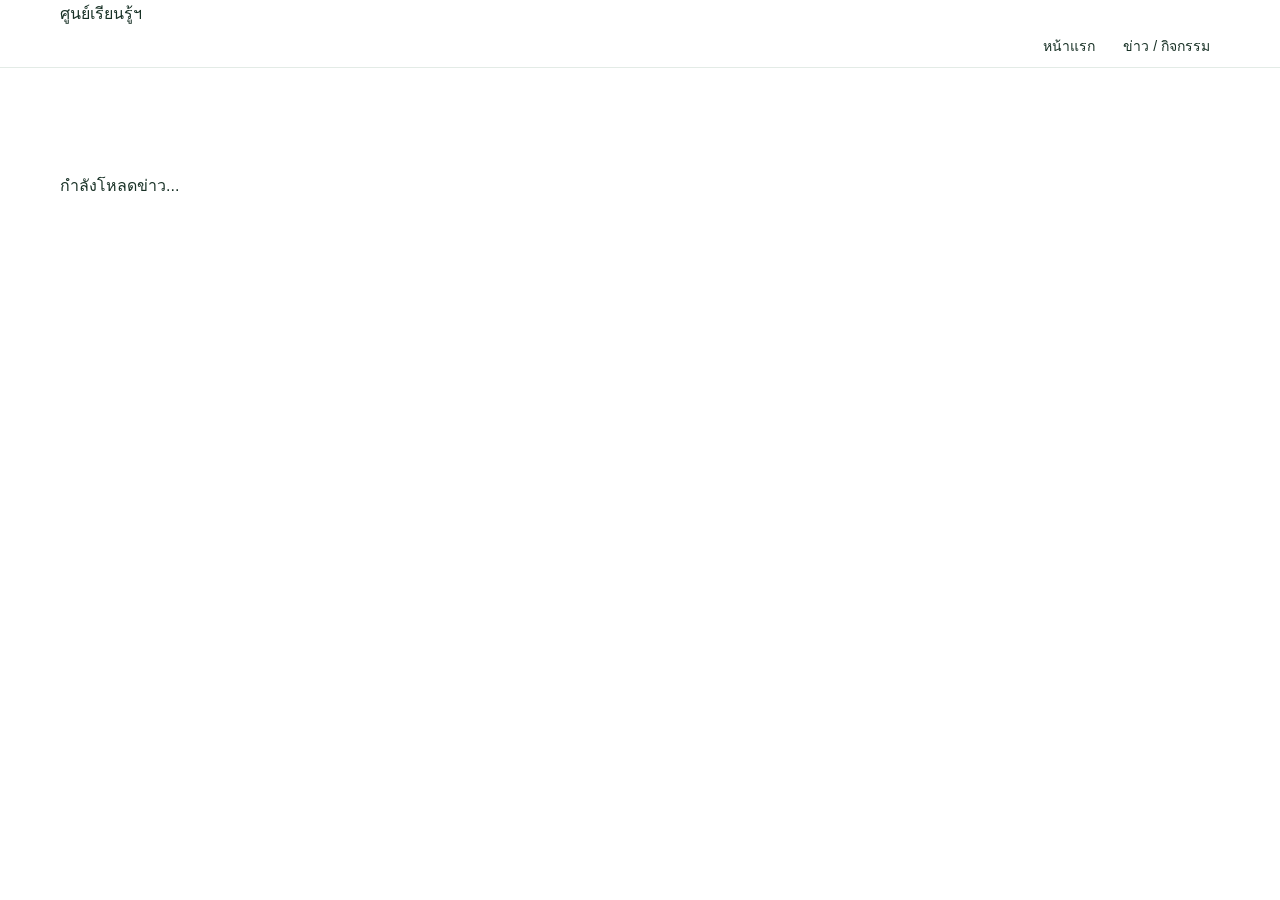
==== news.html @ e066b57f "Create news.html" ====
<!DOCTYPE html>
<html lang="th">

<head>
  <meta charset="UTF-8">

  <meta
    name="viewport"
    content="width=device-width, initial-scale=1.0"
  >

  <title>ข่าว / กิจกรรม - ศูนย์เรียนรู้เทศบาลตำบลเวียงชัย</title>

  <link rel="stylesheet" href="style.css">
</head>

<body>

  <header class="site-header">
    <div class="container">

      <a href="index.html" class="logo">
        ศูนย์เรียนรู้ฯ
      </a>

      <nav>
        <a href="index.html">หน้าแรก</a>
        <a href="index.html#news">ข่าว / กิจกรรม</a>
      </nav>

    </div>
  </header>


  <main>

    <section class="section">

      <div class="container">

        <div id="newsDetail">

          <p>กำลังโหลดข่าว...</p>

        </div>

      </div>

    </section>

  </main>


  <script src="script.js"></script>

</body>

</html>
---- style.css ----
*{box-sizing:border-box}html{scroll-behavior:smooth}body{margin:0;font-family:"Noto Sans Thai","Tahoma",sans-serif;color:#183126;background:#fff;line-height:1.7}a{text-decoration:none;color:inherit}.container{width:min(1160px,92%);margin:auto}.site-header{position:sticky;top:0;z-index:50;background:rgba(255,255,255,.96);backdrop-filter:blur(10px);border-bottom:1px solid #e3ebe6}.nav-wrap{min-height:72px;display:flex;align-items:center;justify-content:space-between;gap:20px}.brand{display:flex;align-items:center;gap:10px}.brand-icon{font-size:30px}.brand small{display:block;color:#6d7c74;font-size:12px}.brand strong{font-size:18px}nav{display:flex;gap:8px;flex-wrap:wrap;justify-content:flex-end}nav a{padding:8px 10px;border-radius:10px;font-size:14px}nav a:hover{background:#edf7ef;color:#1e7545}.menu-toggle{display:none;border:0;background:#edf5ef;border-radius:10px;font-size:24px;padding:7px 11px}.hero{min-height:600px;position:relative;display:flex;align-items:center;background:linear-gradient(120deg,#174d33,#4f8b55 52%,#b9cf9b)}.hero-overlay{position:absolute;inset:0;background:radial-gradient(circle at 80% 30%,rgba(255,255,255,.2),transparent 30%)}.hero-content{position:relative;color:#fff;padding:90px 0}.eyebrow{letter-spacing:2px;font-size:12px;font-weight:800;color:#4e8c5d}.hero .eyebrow{color:#d7efce}.hero h1{font-size:clamp(34px,5vw,62px);line-height:1.2;margin:14px 0}.hero p{font-size:18px;max-width:720px;color:#eef7ee}.hero-actions{display:flex;gap:12px;flex-wrap:wrap;margin-top:28px}.btn{display:inline-flex;align-items:center;justify-content:center;border:0;border-radius:12px;padding:11px 18px;font-weight:700;cursor:pointer;font-size:15px}.btn.primary{background:#26734b;color:#fff}.btn.primary:hover{background:#1c5d3b}.btn.light{background:#fff;color:#225e3c}.btn.secondary{background:#eaf1ec;color:#234b35}.quick-links{margin-top:-38px;position:relative;z-index:5}.cards-4{display:grid;grid-template-columns:repeat(4,1fr);gap:14px}.quick-card{background:#fff;padding:20px;border-radius:18px;box-shadow:0 12px 35px rgba(30,70,45,.13);display:flex;flex-direction:column}.quick-card span{font-size:28px}.quick-card b{margin-top:7px}.quick-card small{color:#708077}.section{padding:88px 0}.section.alt{background:#f5f8f4}.section-head{text-align:center;max-width:760px;margin:0 auto 40px}.section-head h2{font-size:36px;line-height:1.25;margin:8px 0 10px}.section-head p{color:#68786e}.base-grid{display:grid;grid-template-columns:repeat(4,1fr);gap:18px}.base-card{background:#fff;border:1px solid #e0e9e2;border-radius:18px;padding:24px;min-height:170px;transition:.2s}.base-card:hover{transform:translateY(-4px);box-shadow:0 12px 25px rgba(0,0,0,.07)}.base-card span{font-weight:900;color:#4c9660;font-size:13px}.base-card h3{margin:10px 0 5px}.base-card p{color:#718078;margin:0}.land-grid{display:grid;grid-template-columns:repeat(4,1fr);gap:18px}.land-card{min-height:260px;border-radius:22px;padding:28px;color:#fff;display:flex;flex-direction:column;justify-content:end;position:relative;overflow:hidden}.land-card:before{content:"";position:absolute;inset:0;background:linear-gradient(transparent,rgba(0,0,0,.55))}.land-card>*{position:relative}.land-card strong{font-size:46px;line-height:1}.land-card h3{margin:8px 0}.land-card p{margin:0}.water{background:#3d8ea5}.rice{background:#91a84e}.crop{background:#5f9d52}.home{background:#a8754e}.note-box{background:#fff;border:1px solid #dbe6de;border-radius:15px;padding:18px;margin-top:22px;color:#526259}.two-col{display:grid;grid-template-columns:1fr 1fr;gap:45px;align-items:start}.two-col h2{font-size:38px;line-height:1.25}.media-placeholder{display:grid;gap:14px}.slider-box{height:310px;border-radius:22px;position:relative;overflow:hidden;background:#e7eee8}.slide{height:100%;display:none;align-items:center;justify-content:center;text-align:center;font-size:52px;color:#689271}.slide.active{display:flex}.slide small{display:block;font-size:14px;margin-top:10px}.prev,.next{position:absolute;top:50%;transform:translateY(-50%);border:0;border-radius:50%;width:42px;height:42px;background:rgba(255,255,255,.9);font-size:30px;cursor:pointer}.prev{left:12px}.next{right:12px}.youtube-box{min-height:150px;background:#101715;color:#fff;border-radius:18px;display:flex;align-items:center;justify-content:center;flex-direction:column;font-size:28px}.youtube-box small{font-size:13px;color:#b7c7bf}.news-grid{display:grid;grid-template-columns:repeat(3,1fr);gap:20px}.news-card{background:#fff;border-radius:18px;overflow:hidden;border:1px solid #e0e8e1}.news-card>div:last-child{padding:18px}.news-image{height:160px;background:#dce9df;display:flex;align-items:center;justify-content:center;font-size:55px}.news-card small{color:#76907e}.news-card h3{margin:5px 0}.gallery-grid{display:grid;grid-template-columns:repeat(3,1fr);gap:16px}.gallery-grid div{min-height:210px;background:#e4ece6;border-radius:18px;display:flex;align-items:center;justify-content:center;flex-direction:column;font-size:55px;color:#679176}.gallery-grid span{font-size:15px;margin-top:8px}.guestbook form{max-width:700px}label{display:block;font-weight:700;margin:12px 0}input,textarea{display:block;width:100%;border:1px solid #cddbd1;border-radius:10px;padding:12px;margin-top:6px;font:inherit;background:#fff}canvas{width:100%;height:auto;background:#fff;border:1px dashed #a9bbae;border-radius:10px;display:block;touch-action:none}.form-actions{display:flex;gap:10px;margin-top:12px}.form-note{color:#4d8b60}.guest-list{display:grid;gap:12px}.guest-entry{background:#fff;border:1px solid #dde7df;border-radius:15px;padding:16px}.guest-entry small{color:#789080}.signature-preview{max-width:100%;height:70px;object-fit:contain}.doc-list{display:grid;gap:12px;max-width:900px;margin:auto}.doc-item{display:flex;align-items:center;gap:16px;padding:18px;background:#fff;border:1px solid #dde7df;border-radius:15px}.doc-item>span{font-size:30px}.doc-item div{flex:1}.doc-item small{display:block;color:#75837a}.doc-item strong{color:#277348}.contact-grid{display:grid;grid-template-columns:1fr 1.4fr;gap:20px}.contact-info,.map-box{background:#fff;border:1px solid #dde7df;border-radius:18px;padding:28px}.map-box{min-height:300px;display:flex;align-items:center;justify-content:center;flex-direction:column;font-size:55px;background:#e7eee9}.map-box small{font-size:13px;color:#718078;margin-top:8px}footer{background:#123c29;color:#dfeee4;padding:32px 0}.footer-inner{display:flex;justify-content:space-between;gap:20px;align-items:center}.footer-inner p{margin:4px 0;color:#aec7b7}#topBtn{position:fixed;right:18px;bottom:18px;border:0;border-radius:50%;width:44px;height:44px;background:#26734b;color:#fff;font-size:22px;display:none;cursor:pointer}@media(max-width:950px){nav{display:none;position:absolute;left:0;right:0;top:72px;background:#fff;padding:10px 4%;border-bottom:1px solid #ddd;flex-direction:column}.menu-toggle{display:block}nav.open{display:flex}.cards-4,.land-grid{grid-template-columns:repeat(2,1fr)}.base-grid{grid-template-columns:repeat(2,1fr)}}@media(max-width:650px){.hero{min-height:560px}.hero-content{padding:70px 0}.hero p{font-size:16px}.section{padding:65px 0}.section-head h2{font-size:29px}.cards-4,.base-grid,.land-grid,.news-grid,.gallery-grid,.two-col,.contact-grid{grid-template-columns:1fr}.quick-links{margin-top:0;padding:15px 0}.footer-inner{flex-direction:column;align-items:flex-start}.doc-item{align-items:flex-start}.doc-item strong{font-size:12px}.two-col h2{font-size:30px}}

/* ===============================
   รูปภาพข่าว / กิจกรรม
   =============================== */
.news-image img {
  width: 100%;
  height: 100%;
  object-fit: cover;
  display: block;
}
/* =========================================
   NEWS & ACTIVITIES
   ========================================= */

.news-grid {
  display: grid;
  grid-template-columns: repeat(3, minmax(0, 1fr));
  gap: 28px;
  width: 100%;
  align-items: start;
}

/* การ์ดข่าว */
.news-card {
  display: flex !important;
  flex-direction: column !important;

  width: 100% !important;
  height: auto !important;
  min-height: 0 !important;

  margin: 0 !important;
  padding: 0 !important;

  box-sizing: border-box !important;

  background: #e8f0eb;
  border-radius: 16px;

  overflow: hidden !important;
}

/* รูปข่าว */
.news-card .news-image {
  width: 100% !important;
  height: 220px !important;
  min-height: 220px !important;

  flex: 0 0 220px !important;

  display: flex !important;
  align-items: center;
  justify-content: center;

  overflow: hidden;

  background: #dce9df;

  box-sizing: border-box;
}

/* รูปจริง */
.news-card .news-image img {
  width: 100% !important;
  height: 100% !important;

  display: block !important;

  object-fit: cover !important;
}

/* ส่วนข้อความ */
.news-card .news-content {
  display: block !important;

  width: 100% !important;
  height: auto !important;
  min-height: 0 !important;

  margin: 0 !important;
  padding: 18px 20px 22px !important;

  box-sizing: border-box !important;

  overflow: visible !important;
}

/* วันที่ */
.news-card .news-content small {
  display: block !important;

  margin: 0 0 8px !important;

  font-size: 14px !important;
  line-height: 1.5 !important;
}

/* หัวข้อ */
.news-card .news-content h3 {
  display: block !important;

  margin: 0 0 8px !important;

  font-size: 22px !important;
  line-height: 1.4 !important;
  font-weight: 700 !important;
}

/* รายละเอียด */
.news-card .news-content p {
  display: block !important;

  margin: 0 !important;

  font-size: 16px !important;
  line-height: 1.7 !important;
}

/* Tablet */
@media (max-width: 900px) {
  .news-grid {
    grid-template-columns: repeat(2, minmax(0, 1fr));
    gap: 20px;
  }
}

/* Mobile */
@media (max-width: 600px) {
  .news-grid {
    grid-template-columns: 1fr;
    gap: 18px;
  }

  .news-card .news-image {
    height: 200px !important;
    min-height: 200px !important;
    flex-basis: 200px !important;
  }

  .news-card .news-content h3 {
    font-size: 20px !important;
  }

  .news-card .news-content p {
    font-size: 15px !important;
  }
}
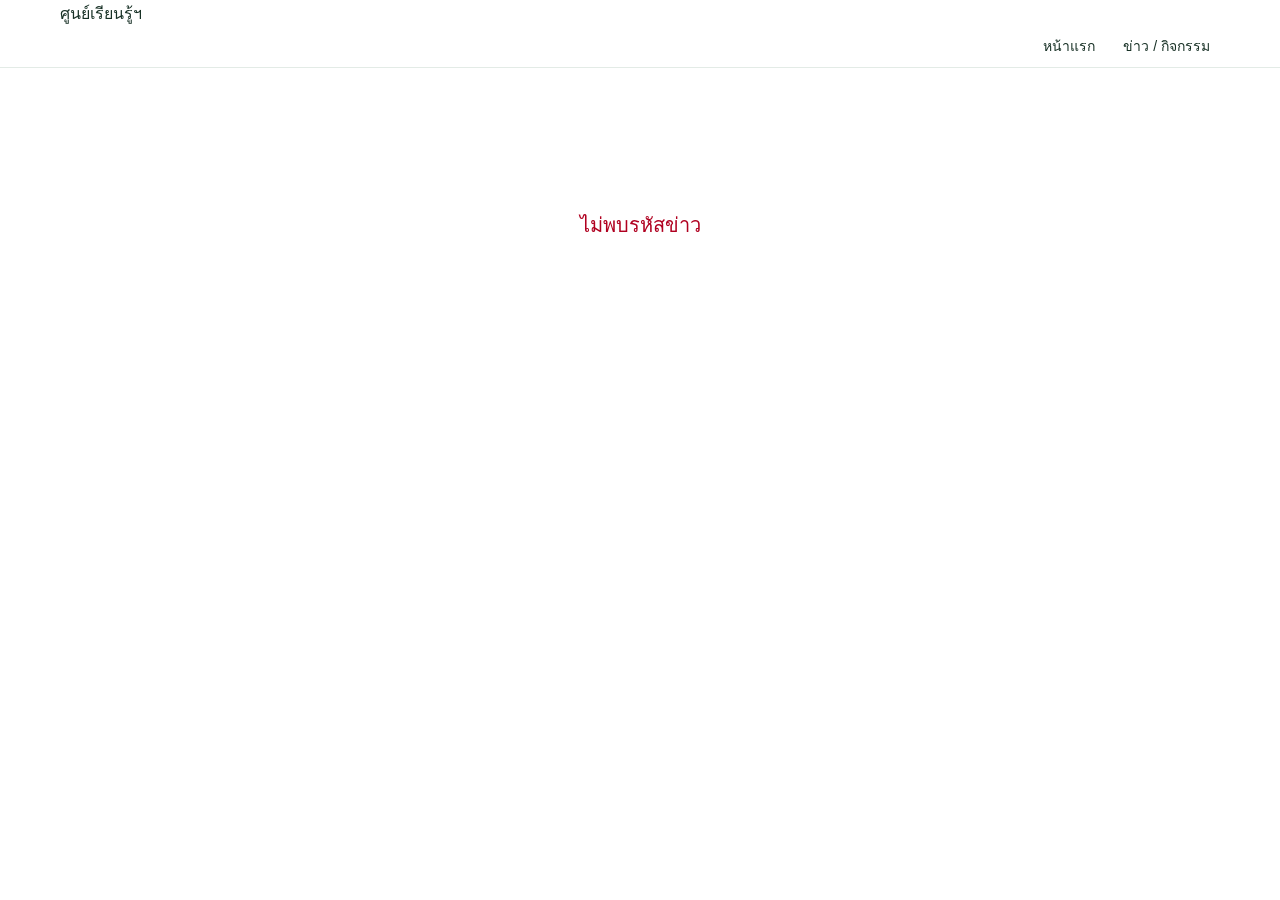
==== commit ec7c1c8d: "fix news detail page" ====
--- a/news.html
+++ b/news.html
@@ -12,11 +12,111 @@
   <title>ข่าว / กิจกรรม - ศูนย์เรียนรู้เทศบาลตำบลเวียงชัย</title>
 
   <link rel="stylesheet" href="style.css">
+
+  <style>
+    .news-detail {
+      padding: 60px 0;
+    }
+
+    .news-detail-card {
+      max-width: 900px;
+      margin: 0 auto;
+      background: #ffffff;
+      border-radius: 20px;
+      padding: 30px;
+      box-sizing: border-box;
+    }
+
+    .news-detail-date {
+      display: block;
+      margin-bottom: 10px;
+      font-size: 15px;
+      color: #6b7b73;
+    }
+
+    .news-detail-title {
+      margin: 0 0 20px;
+      font-size: 32px;
+      line-height: 1.4;
+      color: #183126;
+    }
+
+    .news-detail-image {
+      width: 100%;
+      margin-bottom: 25px;
+      text-align: center;
+    }
+
+    .news-detail-image img {
+      width: 100%;
+      max-height: 600px;
+      object-fit: contain;
+      display: block;
+      border-radius: 16px;
+    }
+
+    .news-detail-text {
+      font-size: 18px;
+      line-height: 1.9;
+      color: #183126;
+      white-space: pre-line;
+    }
+
+    .back-button {
+      display: inline-block;
+      margin-top: 30px;
+      padding: 12px 20px;
+      background: #247d50;
+      color: white;
+      text-decoration: none;
+      border-radius: 10px;
+    }
+
+    .back-button:hover {
+      opacity: 0.9;
+    }
+
+    .loading {
+      text-align: center;
+      padding: 80px 20px;
+      font-size: 20px;
+    }
+
+    .error {
+      text-align: center;
+      padding: 80px 20px;
+      color: #b00020;
+      font-size: 20px;
+    }
+
+    @media (max-width: 600px) {
+
+      .news-detail {
+        padding: 30px 0;
+      }
+
+      .news-detail-card {
+        padding: 20px;
+      }
+
+      .news-detail-title {
+        font-size: 25px;
+      }
+
+      .news-detail-text {
+        font-size: 16px;
+      }
+
+    }
+  </style>
+
 </head>
 
+
 <body>
 
   <header class="site-header">
+
     <div class="container">
 
       <a href="index.html" class="logo">
@@ -29,18 +129,21 @@
       </nav>
 
     </div>
+
   </header>
 
 
   <main>
 
-    <section class="section">
+    <section class="news-detail">
 
       <div class="container">
 
         <div id="newsDetail">
 
-          <p>กำลังโหลดข่าว...</p>
+          <div class="loading">
+            กำลังโหลดข่าว...
+          </div>
 
         </div>
 
@@ -51,7 +154,355 @@
   </main>
 
 
-  <script src="script.js"></script>
+  <script>
+
+    /* ========================================
+       URL ของ Google Apps Script
+       ======================================== */
+
+    const NEWS_API_URL =
+      'https://script.google.com/macros/s/AKfycbzj3LmnjvCFQbWj9loPdf4PXhqzdS2ilDFVjDt7YNn9h4d_zlO-wYKSJTCTGOKtibdOdQ/exec';
+
+
+    /* ========================================
+       อ่าน ID ข่าวจาก URL
+       เช่น news.html?id=2
+       ======================================== */
+
+    const params = new URLSearchParams(
+      window.location.search
+    );
+
+    const newsId = params.get('id');
+
+
+    /* ========================================
+       ป้องกัน HTML
+       ======================================== */
+
+    function escapeHTML(text) {
+
+      if (
+        text === null ||
+        text === undefined
+      ) {
+        return '';
+      }
+
+      return String(text)
+        .replace(/&/g, '&amp;')
+        .replace(/</g, '&lt;')
+        .replace(/>/g, '&gt;')
+        .replace(/"/g, '&quot;')
+        .replace(/'/g, '&#039;');
+
+    }
+
+
+    /* ========================================
+       แปลง Google Drive URL
+       ======================================== */
+
+    function getNewsImageUrl(url) {
+
+      if (!url) {
+        return '';
+      }
+
+      const value =
+        String(url).trim();
+
+
+      if (
+        value === 'undefined' ||
+        value === 'null' ||
+        value === ''
+      ) {
+        return '';
+      }
+
+
+      if (
+        value.includes('drive.google.com')
+      ) {
+
+        const match =
+          value.match(/\/d\/([a-zA-Z0-9_-]+)/);
+
+
+        if (match) {
+
+          const fileId =
+            match[1];
+
+          return (
+            'https://drive.google.com/thumbnail?id=' +
+            fileId +
+            '&sz=w1200'
+          );
+
+        }
+
+      }
+
+
+      return value;
+
+    }
+
+
+    /* ========================================
+       แปลงวันที่
+       ======================================== */
+
+    function formatNewsDate(dateValue) {
+
+      if (!dateValue) {
+        return '';
+      }
+
+
+      let value =
+        String(dateValue);
+
+
+      const match =
+        value.match(
+          /^(\d{4})-(\d{2})-(\d{2})(.*)$/
+        );
+
+
+      if (match) {
+
+        const year =
+          Number(match[1]);
+
+
+        if (year > 2400) {
+
+          value =
+            (year - 543) +
+            '-' +
+            match[2] +
+            '-' +
+            match[3] +
+            match[4];
+
+        }
+
+      }
+
+
+      const date =
+        new Date(value);
+
+
+      if (
+        isNaN(
+          date.getTime()
+        )
+      ) {
+
+        return dateValue;
+
+      }
+
+
+      return date.toLocaleDateString(
+        'th-TH',
+        {
+          day: 'numeric',
+          month: 'long',
+          year: 'numeric',
+          timeZone: 'Asia/Bangkok'
+        }
+      );
+
+    }
+
+
+    /* ========================================
+       แสดงรายละเอียดข่าว
+       ======================================== */
+
+    function showNewsDetail(response) {
+
+      const container =
+        document.getElementById(
+          'newsDetail'
+        );
+
+
+      if (
+        !response ||
+        !response.success
+      ) {
+
+        container.innerHTML =
+          '<div class="error">' +
+          'ไม่สามารถโหลดข้อมูลข่าวได้' +
+          '</div>';
+
+        return;
+
+      }
+
+
+      const news =
+        response.data || [];
+
+
+      const item =
+        news.find(
+          newsItem =>
+            String(newsItem.id) ===
+            String(newsId)
+        );
+
+
+      if (!item) {
+
+        container.innerHTML =
+          '<div class="error">' +
+          'ไม่พบข่าวที่ต้องการ' +
+          '</div>';
+
+        return;
+
+      }
+
+
+      let imageHTML = '';
+
+
+      if (item.image1) {
+
+        const imageUrl =
+          getNewsImageUrl(
+            item.image1
+          );
+
+
+        if (imageUrl) {
+
+          imageHTML =
+            '<div class="news-detail-image">' +
+              '<img src="' +
+              escapeHTML(imageUrl) +
+              '" alt="ภาพข่าว">' +
+            '</div>';
+
+        }
+
+      }
+
+
+      container.innerHTML =
+
+        '<article class="news-detail-card">' +
+
+          imageHTML +
+
+          '<small class="news-detail-date">' +
+            escapeHTML(
+              formatNewsDate(item.date)
+            ) +
+          '</small>' +
+
+          '<h1 class="news-detail-title">' +
+            escapeHTML(item.title) +
+          '</h1>' +
+
+          '<div class="news-detail-text">' +
+            escapeHTML(item.detail) +
+          '</div>' +
+
+          '<a ' +
+            'href="index.html#news" ' +
+            'class="back-button">' +
+            '← กลับไปหน้าข่าว' +
+          '</a>' +
+
+        '</article>';
+
+    }
+
+
+    /* ========================================
+       ถ้าไม่มี ID
+       ======================================== */
+
+    if (!newsId) {
+
+      document.getElementById(
+        'newsDetail'
+      ).innerHTML =
+
+        '<div class="error">' +
+        'ไม่พบรหัสข่าว' +
+        '</div>';
+
+    }
+
+
+    /* ========================================
+       โหลดข้อมูลข่าวด้วย JSONP
+       ======================================== */
+
+    else {
+
+      const callbackName =
+        'showNewsDetail_' +
+        Date.now();
+
+
+      window[callbackName] =
+        showNewsDetail;
+
+
+      const script =
+        document.createElement(
+          'script'
+        );
+
+
+      script.src =
+        NEWS_API_URL +
+        '?action=news' +
+        '&callback=' +
+        callbackName +
+        '&t=' +
+        Date.now();
+
+
+      script.onerror =
+        function() {
+
+          document.getElementById(
+            'newsDetail'
+          ).innerHTML =
+
+            '<div class="error">' +
+            'ไม่สามารถเชื่อมต่อระบบข่าวได้' +
+            '</div>';
+
+
+          delete window[
+            callbackName
+          ];
+
+          script.remove();
+
+        };
+
+
+      document.body.appendChild(
+        script
+      );
+
+    }
+
+  </script>
 
 </body>
 
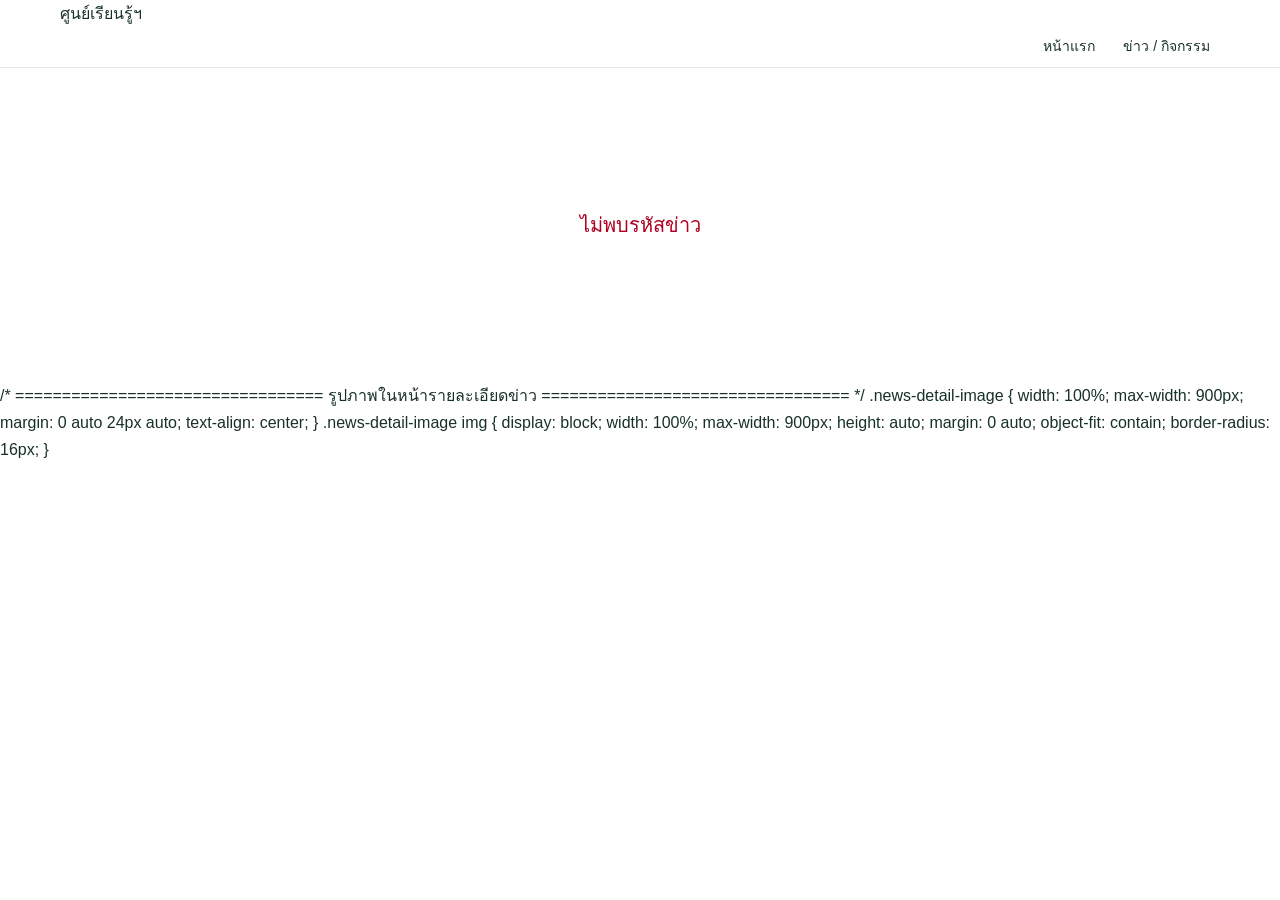
==== commit d473240d: "center news detail images" ====
--- a/news.html
+++ b/news.html
@@ -372,29 +372,34 @@
       }
 
 
-      let imageHTML = '';
-
-
-      if (item.image1) {
-
-        const imageUrl =
-          getNewsImageUrl(
-            item.image1
-          );
-
-
-        if (imageUrl) {
-
-          imageHTML =
-            '<div class="news-detail-image">' +
-              '<img src="' +
-              escapeHTML(imageUrl) +
-              '" alt="ภาพข่าว">' +
-            '</div>';
-
-        }
-
-      }
+   let imageHTML = '';
+
+const imageList = [
+  item.image1,
+  item.image2,
+  item.image3,
+  item.image4,
+  item.image5
+];
+
+imageList.forEach(image => {
+  if (!image) {
+    return;
+  }
+
+  const imageUrl = getNewsImageUrl(image);
+
+  if (!imageUrl) {
+    return;
+  }
+
+  imageHTML +=
+    '<div class="news-detail-image">' +
+      '<img src="' +
+      escapeHTML(imageUrl) +
+      '" alt="ภาพข่าว">' +
+    '</div>';
+});
 
 
       container.innerHTML =
@@ -507,3 +512,24 @@
 </body>
 
 </html>
+
+/* =================================
+   รูปภาพในหน้ารายละเอียดข่าว
+   ================================= */
+
+.news-detail-image {
+  width: 100%;
+  max-width: 900px;
+  margin: 0 auto 24px auto;
+  text-align: center;
+}
+
+.news-detail-image img {
+  display: block;
+  width: 100%;
+  max-width: 900px;
+  height: auto;
+  margin: 0 auto;
+  object-fit: contain;
+  border-radius: 16px;
+}
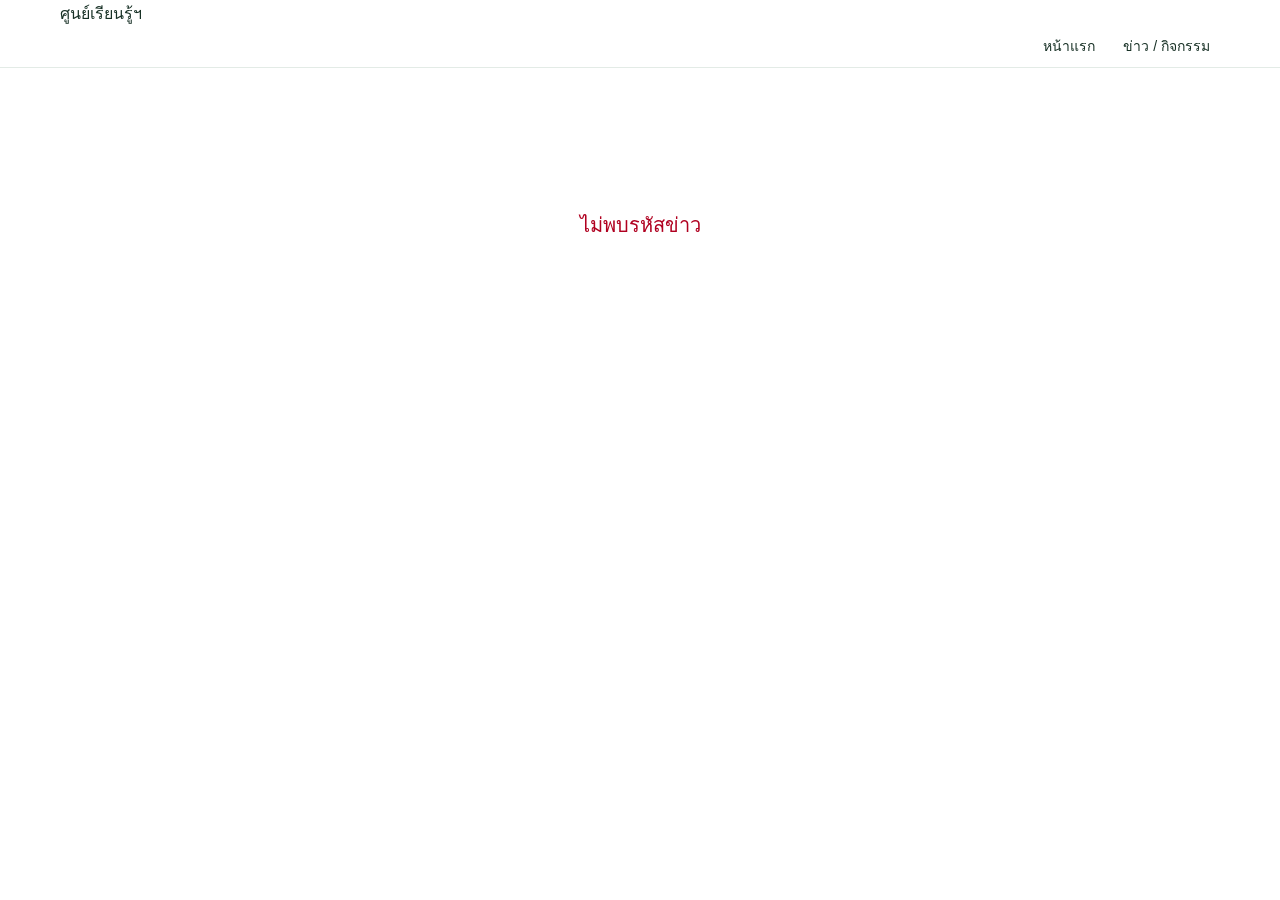
==== commit b35821a9: "Update news.html" ====
--- a/news.html
+++ b/news.html
@@ -513,23 +513,4 @@
 
 </html>
 
-/* =================================
-   รูปภาพในหน้ารายละเอียดข่าว
-   ================================= */
-
-.news-detail-image {
-  width: 100%;
-  max-width: 900px;
-  margin: 0 auto 24px auto;
-  text-align: center;
-}
-
-.news-detail-image img {
-  display: block;
-  width: 100%;
-  max-width: 900px;
-  height: auto;
-  margin: 0 auto;
-  object-fit: contain;
-  border-radius: 16px;
-}
+
